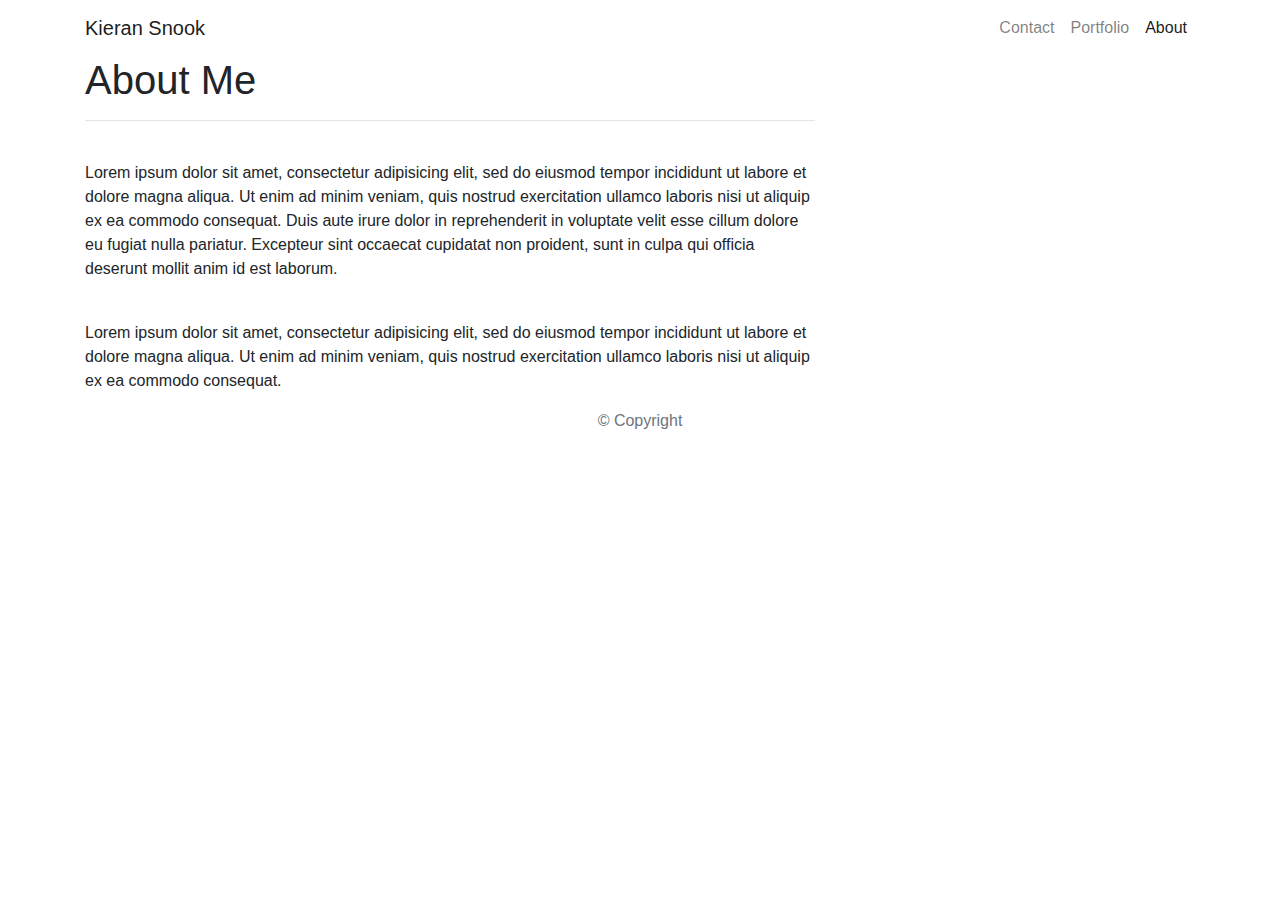
==== index.html @ c9475781 "fixed pages" ====
<!DOCTYPE html>
<html lang="en-us">

<head>

  <meta charset="UTF-8">
  <meta name="viewport" content="width=device-width, initial-scale=1.0">
  <meta http-equiv="X-UA-Compatible" content="ie=edge">

  <title>Bootstrap Basic Portfolio</title>

  <!-- Boostrap Stylesheet -->
  <link rel="stylesheet" href="https://maxcdn.bootstrapcdn.com/bootstrap/4.0.0/css/bootstrap.min.css">

  <!-- Our own CSS stylesheet -->
  <link rel="stylesheet" href="assets/css/styles.css" media="screen">

</head>

<body>
  <nav class="navbar navbar-expand-lg navbar-light">
    <div class="container">
      <!-- Brand and toggle get grouped for better mobile display -->
      <a class="navbar-brand" href="index.html" id="logo">Kieran Snook</a>
      <button class="navbar-toggler" type="button" data-toggle="collapse" data-target="#navbarTogglerDemo01"
        aria-controls="navbarTogglerDemo01" aria-expanded="false" aria-label="Toggle navigation">
        <span class="navbar-toggler-icon"></span>
      </button>
      <!-- Collect the nav links, forms, and other content for toggling -->
      <div class="collapse navbar-collapse" id="navbarTogglerDemo01">
        <ul class="navbar-nav ml-auto mt-2 mt-lg-0">
          <li class="nav-item">
            <a class="nav-link" href="contact.html">Contact</a>
          </li>
          <li class="nav-item">
            <a class="nav-link" href="portfolio.html">Portfolio</a>
          </li>
          <li class="nav-item active">
            <a class="nav-link" href="index.html">About</a>
          </li>
        </ul>
      </div>
      <!-- /.navbar-collapse -->
    </div>
    <!-- /.container -->
  </nav>
  <!-- End of navbar -->

  <!-- Start of container -->
  <main class="container">
    <section class="row">
      <div class="col-md-8">
        <article class="block">
          <h1 class="block-header">About Me</h1>
          <hr />
          <img src="assets/imgs/natebeach.jpeg" alt="" id="about-image" />
          <p>Lorem ipsum dolor sit amet, consectetur adipisicing elit, sed do eiusmod tempor incididunt ut labore et
            dolore
            magna aliqua. Ut enim ad minim veniam, quis nostrud exercitation ullamco laboris nisi ut aliquip ex ea
            commodo
            consequat. Duis aute irure dolor in reprehenderit in voluptate velit esse cillum dolore eu fugiat nulla
            pariatur.
            Excepteur sint occaecat cupidatat non proident, sunt in culpa qui officia deserunt mollit anim id est
            laborum.</p>
          <br />
          <p>Lorem ipsum dolor sit amet, consectetur adipisicing elit, sed do eiusmod tempor incididunt ut labore et
            dolore
            magna aliqua. Ut enim ad minim veniam, quis nostrud exercitation ullamco laboris nisi ut aliquip ex ea
            commodo
            consequat.
          </p>
        </article>
      </div>
    </section>
  </main>
  <!-- End of container -->

  <!-- Start of footer -->
  <footer class="footer">
    <div class="two-toned-footer-color"></div>
    <p class="text-muted text-muted-footer text-center">
      &copy; Copyright
    </p>
  </footer>
  <!-- End of footer -->

  <!-- jQuery CDN -->
  <script type="text/javascript" src="https://cdnjs.cloudflare.com/ajax/libs/jquery/3.2.1/jquery.min.js"></script>

  <!-- Bootstrap CDN -->
  <script src="https://maxcdn.bootstrapcdn.com/bootstrap/4.0.0/js/bootstrap.min.js"></script>

</body>

</html>
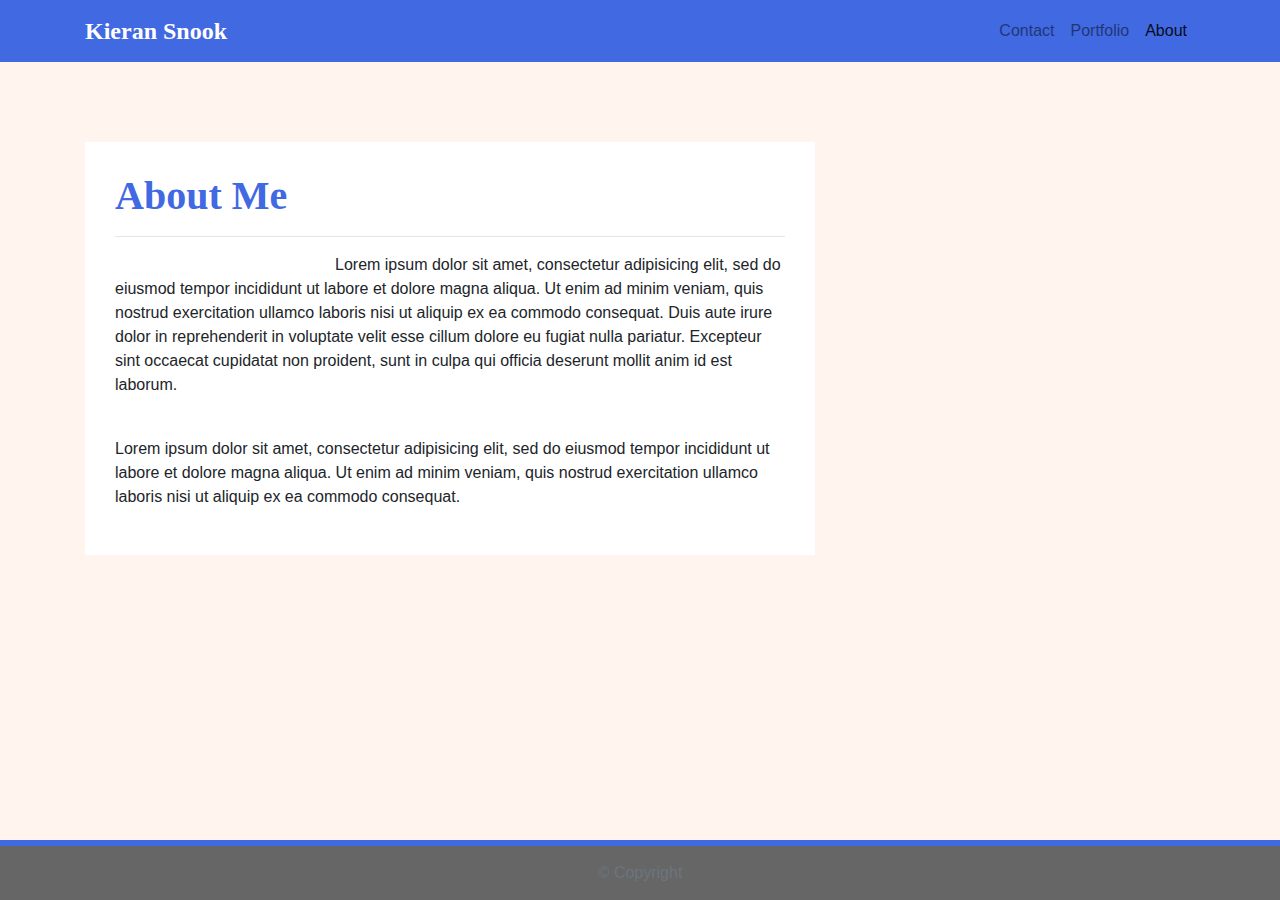
==== commit 62befea1: "fixed img src links and css links" ====
--- a/index.html
+++ b/index.html
@@ -13,7 +13,7 @@
   <link rel="stylesheet" href="https://maxcdn.bootstrapcdn.com/bootstrap/4.0.0/css/bootstrap.min.css">
 
   <!-- Our own CSS stylesheet -->
-  <link rel="stylesheet" href="assets/css/styles.css" media="screen">
+  <link rel="stylesheet" href="Master/assets/css/styles.css" media="screen">
 
 </head>
 
--- a/Master/assets/css/styles.css
+++ b/Master/assets/css/styles.css
@@ -0,0 +1,184 @@
+/* --- STYLES FOR ALL PAGES --- */
+body {
+  /* Typography */
+  font-family: Arial, "Helvetica Neue", Helvetica, sans-serif;
+background-color: seashell;
+  /* Visual */
+  /* background-image: url("../imgs/ignasi_pattern_s.png"); */
+}
+
+html {
+  /* Positioning */
+  position: relative;
+
+  /* Box-model */
+  min-height: 100%;
+}
+
+/* add space for fixed nav */
+main {
+  margin: 80px 0;
+}
+
+/* create styles for use for all white main boxes */
+.block {
+  background-color: #fff;
+
+  padding: 30px;
+  margin-bottom: 30px;
+}
+
+.block-header {
+  /* Typography */
+  color: royalblue;
+  font-family: Georgia, Times, "Times New Roman", serif;
+  font-weight: bold;
+}
+
+/* NAV START */
+#logo {
+  font-family: Georgia, Times, "Times New Roman", serif;
+
+  /* Typography */
+  font-size: 24px;
+  font-weight: bold;
+  color: #fff;
+
+  /* Visual */
+  /* background: #4aaaa5; */
+}
+
+/* override bootstrap hover color and border */
+/* .navbar-default .navbar-nav > li > a:hover { */
+  /* color: #4aaaa5;
+} */
+
+.navbar {
+  background: royalblue;
+  border: none;
+}
+
+/* media query for nav background color change */
+/* @media only screen and (max-width: 767px) {
+  .navbar-header {
+    background-color: #4aaaa5;
+  }
+} */
+/* END NAV */
+
+
+/* CONNECT W/ ME CSS */
+.connect-header {
+  /* Typography */
+  font-size: 25px;
+}
+
+.connect-photo {
+  /* Box-model */
+  width: 55px;
+  height: 55px;
+}
+
+#images {
+  /* Box-model */
+  padding-top: 15px;
+
+  /* Typography */
+  text-align: center;
+}
+/* END CONNECT W/ ME */
+
+
+/* BEGIN FOOTER */
+.footer {
+  /* Positioning */
+  position: absolute;
+  bottom: 0;
+
+  /* Box-model */
+  width: 100%;
+  height: 60px;
+
+  /* Visual */
+  background-color: #666;
+}
+
+.text-muted-footer {
+  /* Box-model */
+  margin-top: 15px;
+
+  /* Typography */
+  color: #fff;
+}
+
+.two-toned-footer-color {
+  /* Box-model */
+  height: 6px;
+  padding-top: 3px;
+
+  /* Visual */
+  background-color: royalblue;
+}
+/* END FOOTER */
+/* --- END STYLES FOR ALL PAGES --- */
+
+/* --- PAGE-SPECIFIC STYLES --- */
+/* ABOUT-ME PAGE */
+.about-me-header {
+  /* Positioning */
+  margin-bottom: 33px;
+  font-family: Georgia, Times, "Times New Roman", serif;
+
+  /* Typography */
+  font-size: 32px;
+  font-weight: bold;
+  color: #4aaaa5;
+}
+
+#about-image {
+  /* Positioning */
+  float: left;
+
+  /* Box-model */
+  width: 200px;
+  margin: 0 20px 10px 0;
+}
+/* END ABOUT-ME PAGE */
+
+
+/* PORTFOLIO PAGE */
+.port-image {
+  margin: 20px auto;
+}
+/* END PORTFOLIO PAGE */
+
+
+/* CONTACT FORM PAGE  */
+.form-control {
+  /* give input boxes right angles */
+  border-radius: 0;
+
+  /* keep from horizontally resizing text area */
+  min-width: 100%;
+  max-width: 100%;
+}
+
+.submit-btn {
+  /* Box-model */
+  padding: 15px 30px;
+  font-size: 16px;
+  font-weight: lighter;
+
+  /* Typography */
+  color: #fff;
+
+  /* Visual */
+  background-color: royalblue;
+  border: 0;
+}
+
+.submit-btn:hover {
+  opacity: .7;
+}
+
+/* END CONTACT FORM PAGE */
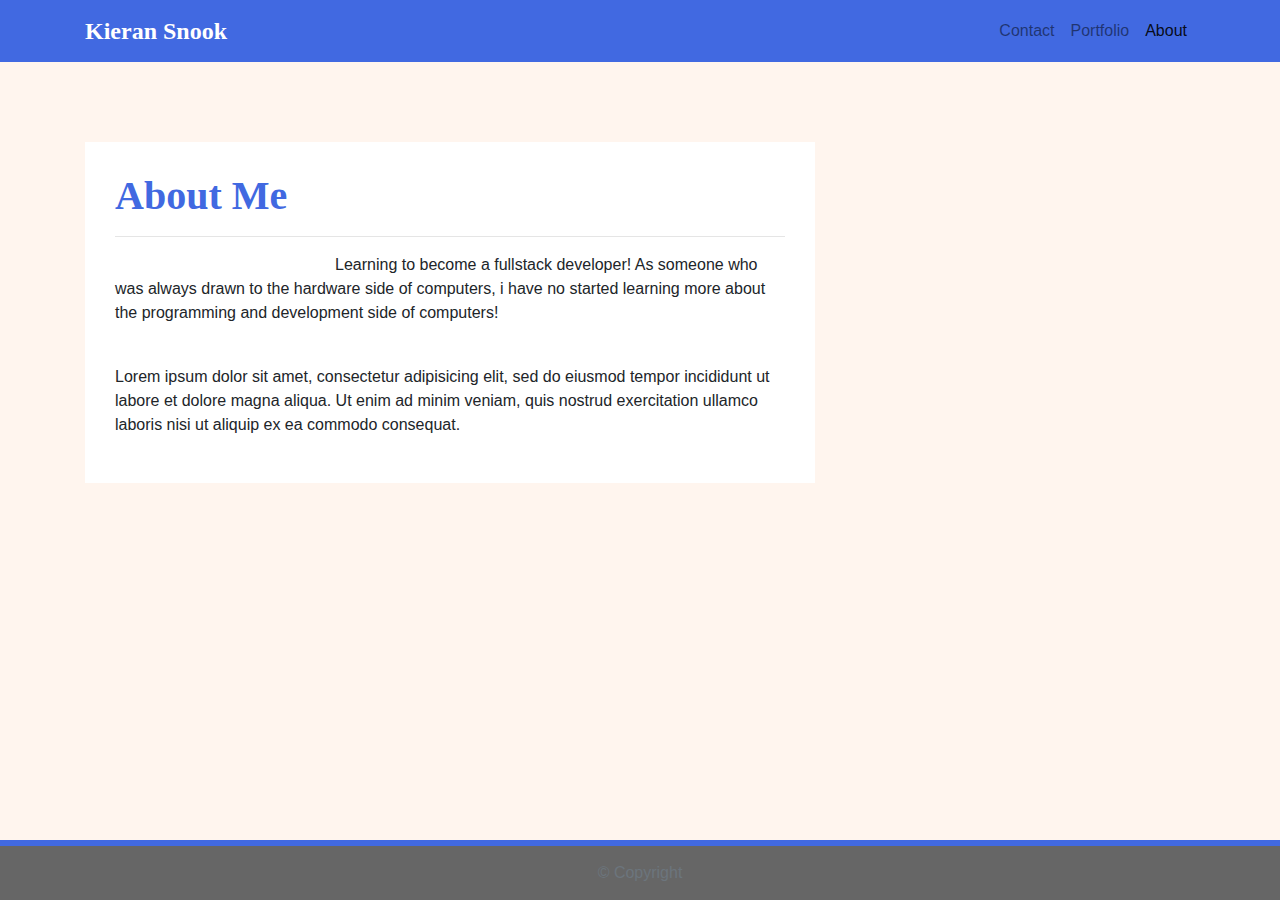
==== commit 9c9d1e35: "updated" ====
--- a/index.html
+++ b/index.html
@@ -13,7 +13,7 @@
   <link rel="stylesheet" href="https://maxcdn.bootstrapcdn.com/bootstrap/4.0.0/css/bootstrap.min.css">
 
   <!-- Our own CSS stylesheet -->
-  <link rel="stylesheet" href="Master/assets/css/styles.css" media="screen">
+  <link rel="stylesheet" href="styles.css" media="screen">
 
 </head>
 
@@ -54,14 +54,7 @@
           <h1 class="block-header">About Me</h1>
           <hr />
           <img src="assets/imgs/natebeach.jpeg" alt="" id="about-image" />
-          <p>Lorem ipsum dolor sit amet, consectetur adipisicing elit, sed do eiusmod tempor incididunt ut labore et
-            dolore
-            magna aliqua. Ut enim ad minim veniam, quis nostrud exercitation ullamco laboris nisi ut aliquip ex ea
-            commodo
-            consequat. Duis aute irure dolor in reprehenderit in voluptate velit esse cillum dolore eu fugiat nulla
-            pariatur.
-            Excepteur sint occaecat cupidatat non proident, sunt in culpa qui officia deserunt mollit anim id est
-            laborum.</p>
+          <p>Learning to become a fullstack developer! As someone who was always drawn to the hardware side of computers, i have no started learning more about the programming and development side of computers!</p>
           <br />
           <p>Lorem ipsum dolor sit amet, consectetur adipisicing elit, sed do eiusmod tempor incididunt ut labore et
             dolore
--- a/styles.css
+++ b/styles.css
@@ -0,0 +1,184 @@
+/* --- STYLES FOR ALL PAGES --- */
+body {
+  /* Typography */
+  font-family: Arial, "Helvetica Neue", Helvetica, sans-serif;
+background-color: seashell;
+  /* Visual */
+  /* background-image: url("../imgs/ignasi_pattern_s.png"); */
+}
+
+html {
+  /* Positioning */
+  position: relative;
+
+  /* Box-model */
+  min-height: 100%;
+}
+
+/* add space for fixed nav */
+main {
+  margin: 80px 0;
+}
+
+/* create styles for use for all white main boxes */
+.block {
+  background-color: #fff;
+
+  padding: 30px;
+  margin-bottom: 30px;
+}
+
+.block-header {
+  /* Typography */
+  color: royalblue;
+  font-family: Georgia, Times, "Times New Roman", serif;
+  font-weight: bold;
+}
+
+/* NAV START */
+#logo {
+  font-family: Georgia, Times, "Times New Roman", serif;
+
+  /* Typography */
+  font-size: 24px;
+  font-weight: bold;
+  color: #fff;
+
+  /* Visual */
+  /* background: #4aaaa5; */
+}
+
+/* override bootstrap hover color and border */
+/* .navbar-default .navbar-nav > li > a:hover { */
+  /* color: #4aaaa5;
+} */
+
+.navbar {
+  background: royalblue;
+  border: none;
+}
+
+/* media query for nav background color change */
+/* @media only screen and (max-width: 767px) {
+  .navbar-header {
+    background-color: #4aaaa5;
+  }
+} */
+/* END NAV */
+
+
+/* CONNECT W/ ME CSS */
+.connect-header {
+  /* Typography */
+  font-size: 25px;
+}
+
+.connect-photo {
+  /* Box-model */
+  width: 55px;
+  height: 55px;
+}
+
+#images {
+  /* Box-model */
+  padding-top: 15px;
+
+  /* Typography */
+  text-align: center;
+}
+/* END CONNECT W/ ME */
+
+
+/* BEGIN FOOTER */
+.footer {
+  /* Positioning */
+  position: absolute;
+  bottom: 0;
+
+  /* Box-model */
+  width: 100%;
+  height: 60px;
+
+  /* Visual */
+  background-color: #666;
+}
+
+.text-muted-footer {
+  /* Box-model */
+  margin-top: 15px;
+
+  /* Typography */
+  color: #fff;
+}
+
+.two-toned-footer-color {
+  /* Box-model */
+  height: 6px;
+  padding-top: 3px;
+
+  /* Visual */
+  background-color: royalblue;
+}
+/* END FOOTER */
+/* --- END STYLES FOR ALL PAGES --- */
+
+/* --- PAGE-SPECIFIC STYLES --- */
+/* ABOUT-ME PAGE */
+.about-me-header {
+  /* Positioning */
+  margin-bottom: 33px;
+  font-family: Georgia, Times, "Times New Roman", serif;
+
+  /* Typography */
+  font-size: 32px;
+  font-weight: bold;
+  color: #4aaaa5;
+}
+
+#about-image {
+  /* Positioning */
+  float: left;
+
+  /* Box-model */
+  width: 200px;
+  margin: 0 20px 10px 0;
+}
+/* END ABOUT-ME PAGE */
+
+
+/* PORTFOLIO PAGE */
+.port-image {
+  margin: 20px auto;
+}
+/* END PORTFOLIO PAGE */
+
+
+/* CONTACT FORM PAGE  */
+.form-control {
+  /* give input boxes right angles */
+  border-radius: 0;
+
+  /* keep from horizontally resizing text area */
+  min-width: 100%;
+  max-width: 100%;
+}
+
+.submit-btn {
+  /* Box-model */
+  padding: 15px 30px;
+  font-size: 16px;
+  font-weight: lighter;
+
+  /* Typography */
+  color: #fff;
+
+  /* Visual */
+  background-color: royalblue;
+  border: 0;
+}
+
+.submit-btn:hover {
+  opacity: .7;
+}
+
+/* END CONTACT FORM PAGE */
